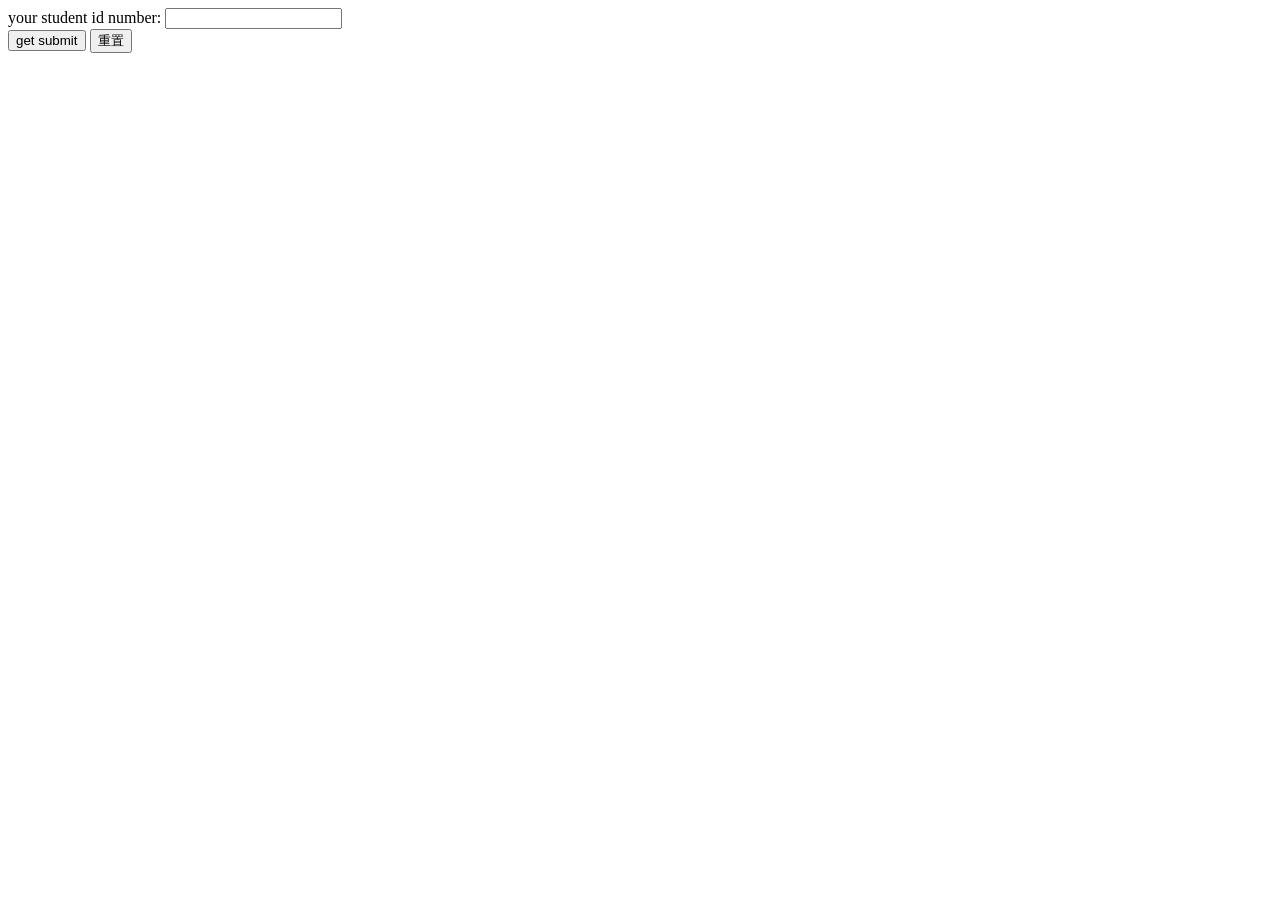
==== http/index.html @ 5d861dd8 "test" ====
<!DOCTYPE html>

<html>
  <head>
    <title>http & ajax</title>
    <script src="https://ajax.googleapis.com/ajax/libs/jquery/3.1.1/jquery.min.js"></script> 
  </head>
  <body>
    <form action='get.njs' method='GET'>
    <!-- 當有某些特殊需求(想要直接傳給使用者看的時候，)會使用get -->
      your student id number: <input type='text' name='idnum'><br>
      <input type='submit' value='get submit'>
    	<input type='reset' value='重置'>
		</form>
    <script src='./app.js'></script> 
  </body>
</html>
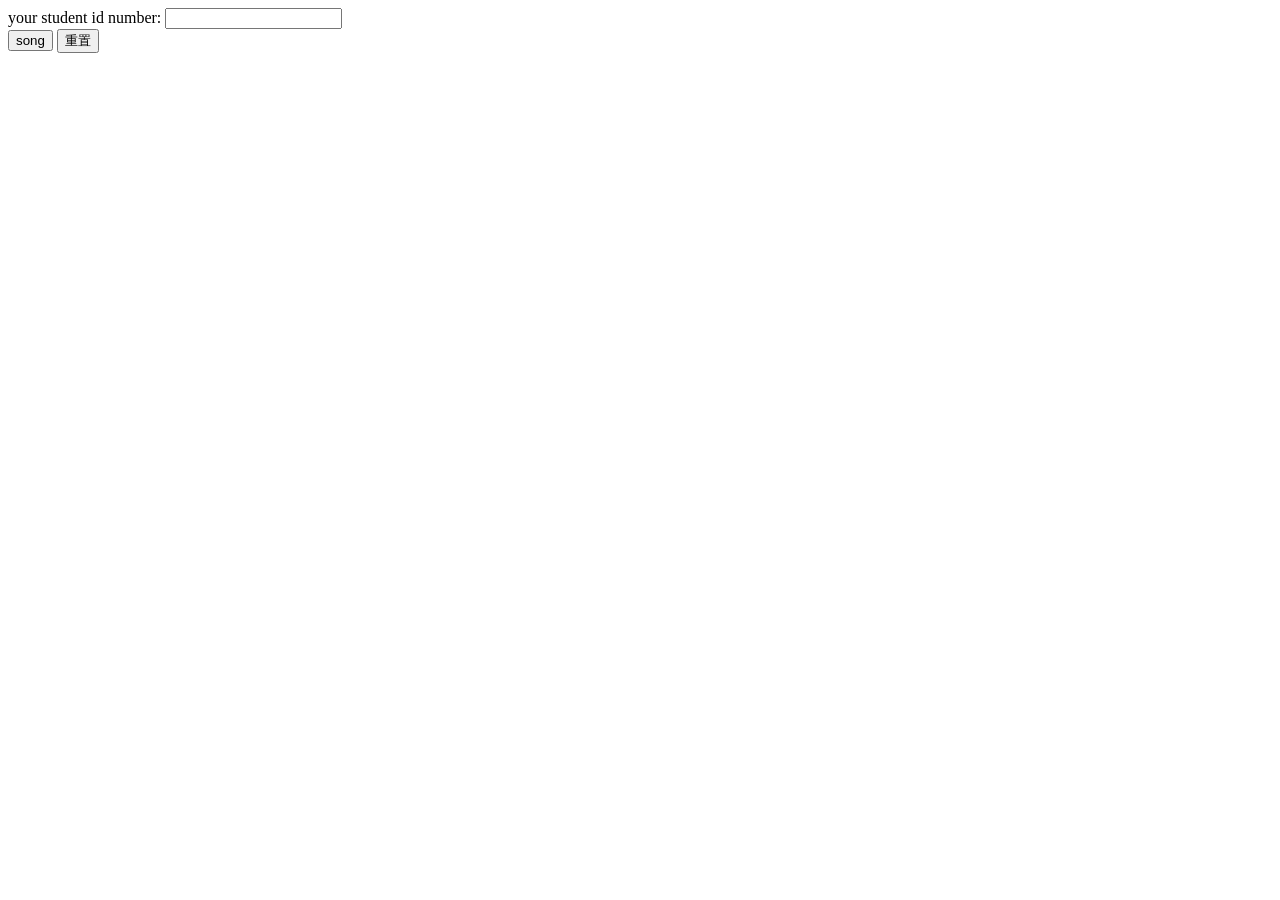
==== commit 91e081d5: "-test" ====
--- a/http/index.html
+++ b/http/index.html
@@ -6,10 +6,10 @@
     <script src="https://ajax.googleapis.com/ajax/libs/jquery/3.1.1/jquery.min.js"></script> 
   </head>
   <body>
-    <form action='get.njs' method='GET'>
+    <form action='do.njs' method='GET'>
     <!-- 當有某些特殊需求(想要直接傳給使用者看的時候，)會使用get -->
-      your student id number: <input type='text' name='idnum'><br>
-      <input type='submit' value='get submit'>
+      your student id number: <input type='text' name='id'><br>
+      <input type='submit' value='song'>
     	<input type='reset' value='重置'>
 		</form>
     <script src='./app.js'></script> 
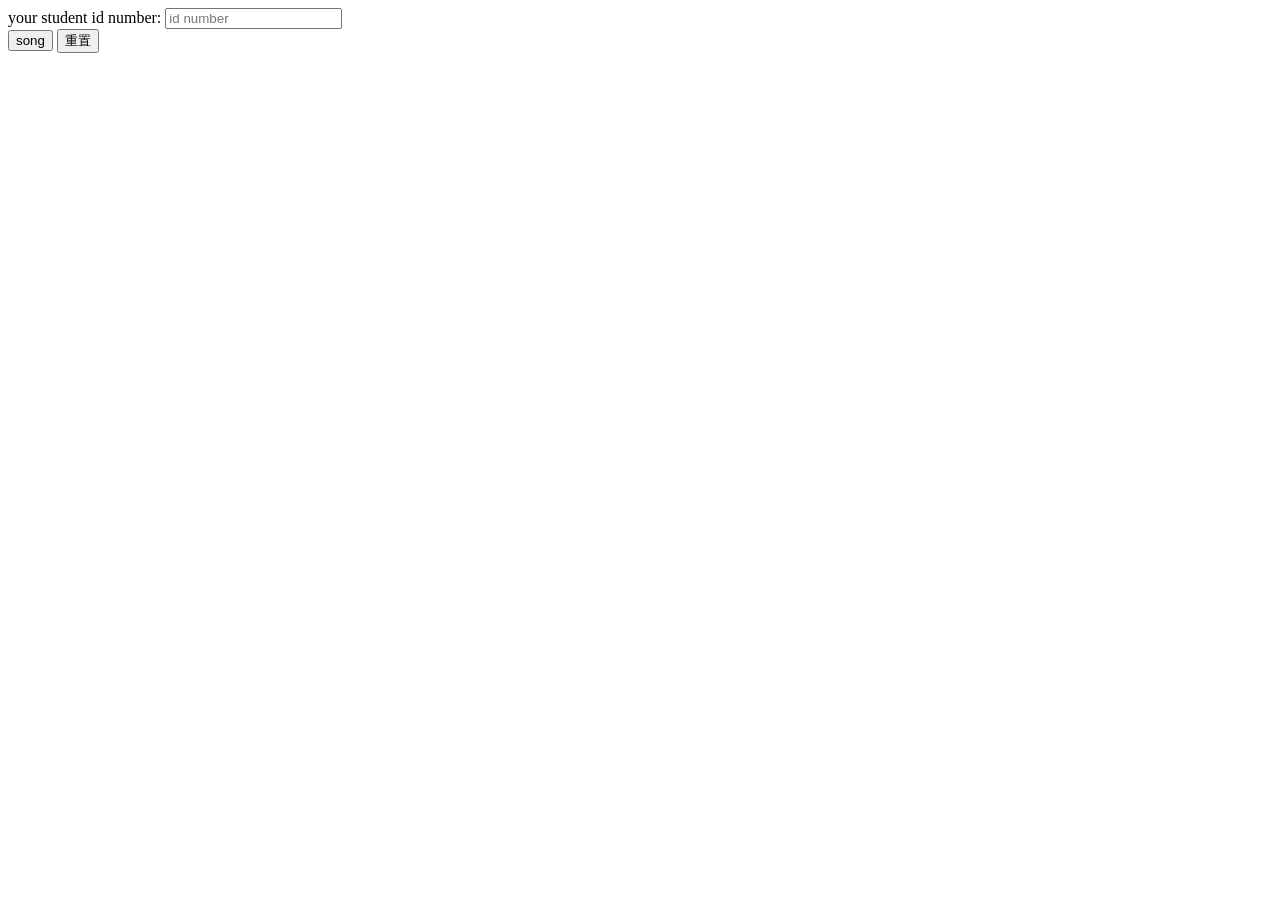
==== commit 48754c37: "-test" ====
--- a/http/index.html
+++ b/http/index.html
@@ -8,7 +8,7 @@
   <body>
     <form action='do.njs' method='GET'>
     <!-- 當有某些特殊需求(想要直接傳給使用者看的時候，)會使用get -->
-      your student id number: <input type='text' name='id'><br>
+      your student id number: <input type='text' placeholder='id number'name='id'><br>
       <input type='submit' value='song'>
     	<input type='reset' value='重置'>
 		</form>
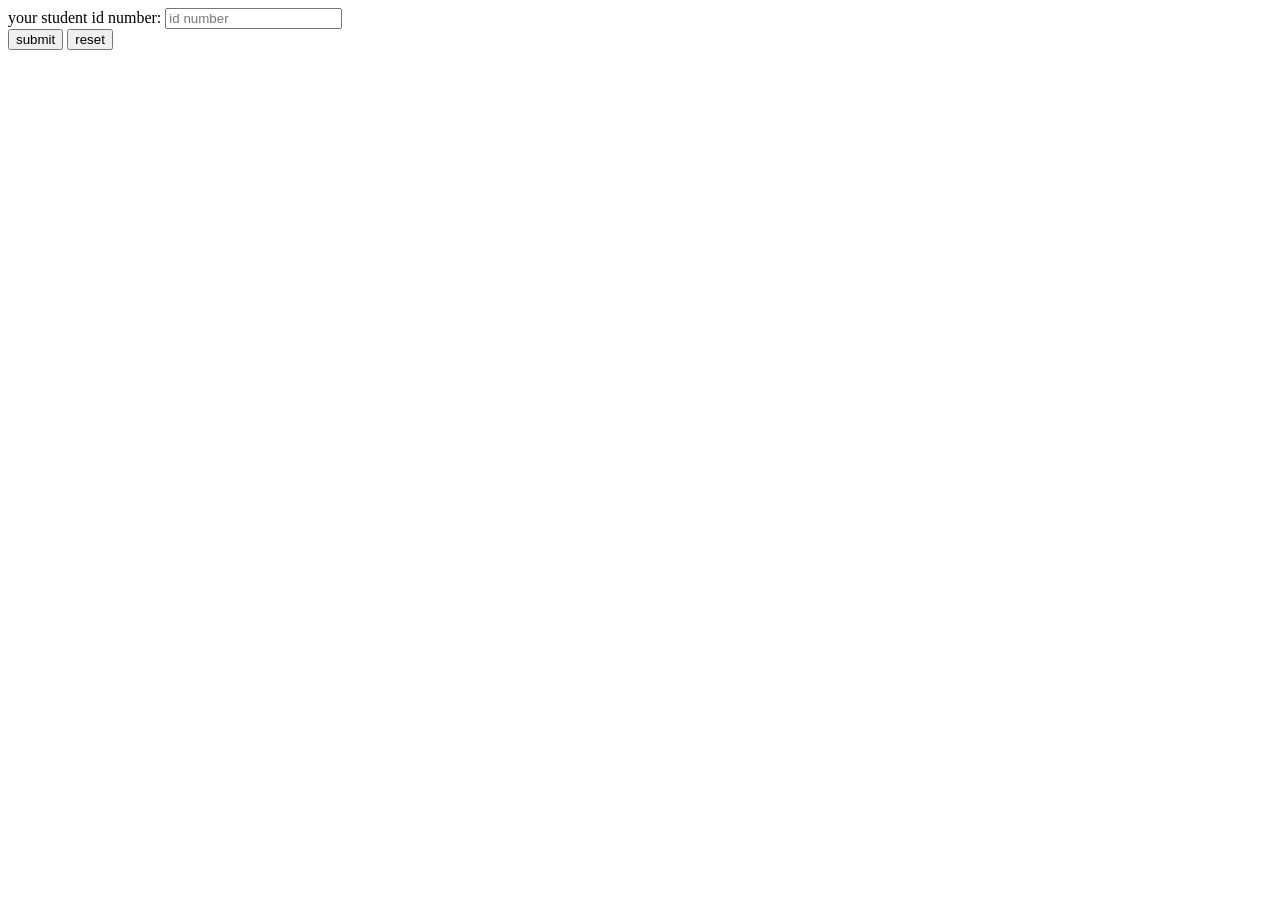
==== commit 84d42d0d: "button name changed" ====
--- a/http/index.html
+++ b/http/index.html
@@ -9,8 +9,8 @@
     <form action='do.njs' method='GET'>
     <!-- 當有某些特殊需求(想要直接傳給使用者看的時候，)會使用get -->
       your student id number: <input type='text' placeholder='id number'name='id'><br>
-      <input type='submit' value='song'>
-    	<input type='reset' value='重置'>
+      <input type='submit' value='submit'>
+    	<input type='reset' value='reset'>
 		</form>
     <script src='./app.js'></script> 
   </body>
